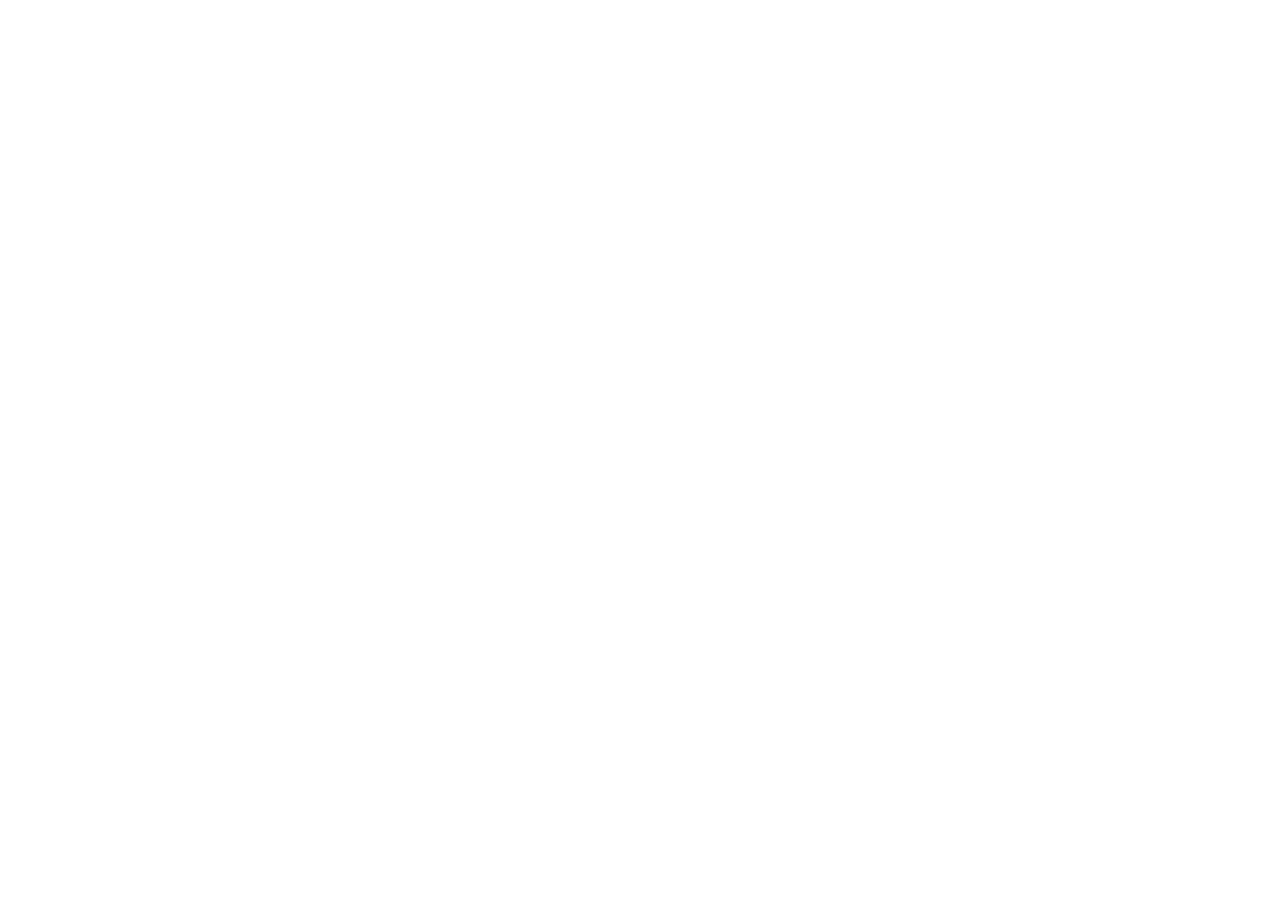
==== index.html @ bb18f1b4 "bare bones site organization" ====
<!DOCTYPE html>
<html lang="en">
<head>
  <meta charset="UTF-8">
  <title>ideabox</title>
  <meta name="viewport" content="width=device-width, initial-scale=1.0">
  <link rel="stylesheet" type="text/css" href="css/normalize.css">
  <link rel="stylesheet" type="text/css" href="css/styles.css">
</head>
<body>

<header>
  
</header>

<article>
  
</article>

<aside>
  
</aside>

<footer>
  
</footer>
</body>
<script type="text/javascript" src="script.js"></script>
</html>
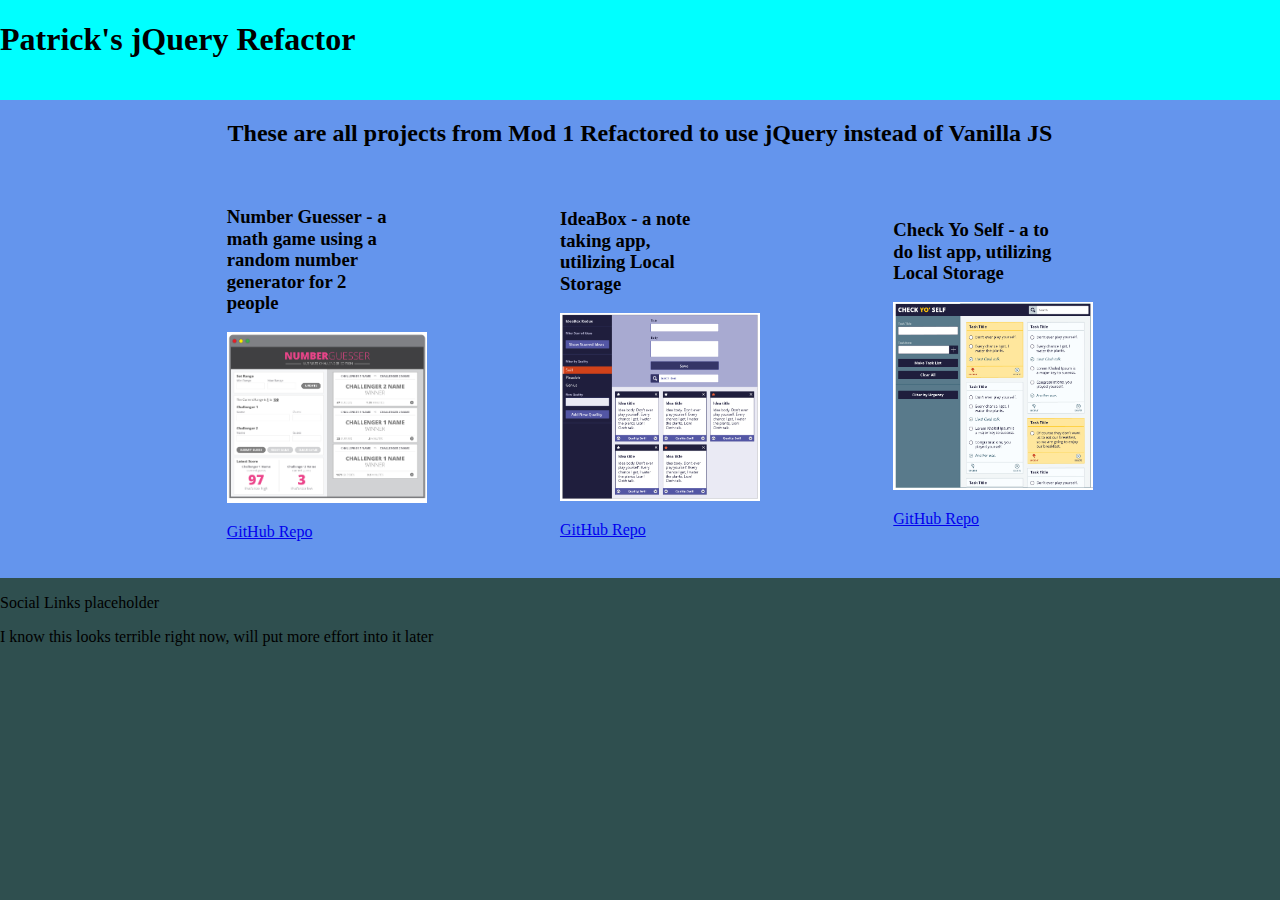
==== commit 2ed46615: "made landing page for projects and added images" ====
--- a/index.html
+++ b/index.html
@@ -4,26 +4,38 @@
   <meta charset="UTF-8">
   <title>ideabox</title>
   <meta name="viewport" content="width=device-width, initial-scale=1.0">
-  <link rel="stylesheet" type="text/css" href="css/normalize.css">
-  <link rel="stylesheet" type="text/css" href="css/styles.css">
+  <link rel="stylesheet" type="text/css" href="normalize.css">
+  <link rel="stylesheet" type="text/css" href="styles.css">
 </head>
 <body>
-
 <header>
-  
+  <h1>Patrick's jQuery Refactor</h1>
 </header>
-
 <article>
-  
+  <h2>These are all projects from Mod 1 Refactored to use jQuery instead of Vanilla JS</h2>
+  <div class="flex">
+    <section>
+      <h3>Number Guesser - a math game using a random number generator for 2 people</h3>
+      <a href="./number-guesser/index.html"><img src="images/number-guesser-01-comp.jpg"></a>
+      <p><a href="https://github.com/pgoulding/jQuery-refactor-projects/tree/master/number-guesser">GitHub Repo</a></p>
+    </section>
+    <section>
+      <h3>IdeaBox - a note taking app, utilizing Local Storage</h3>
+      <a href="./idea-box/index.html"><img src="images/ideabox-redux-01-comp.jpg"></a>
+      <p><a href="https://github.com/pgoulding/jQuery-refactor-projects/tree/master/idea-box">GitHub Repo</a></p>
+    </section>
+    <section>
+      <h3>Check Yo Self - a to do list app, utilizing Local Storage</h3>
+      <a href="./check-yo-self/index.html"><img src="images/check-yo-self-01 .jpg"></a>
+      <p><a href="https://github.com/pgoulding/jQuery-refactor-projects/tree/master/check-yo-self">GitHub Repo</a></p>
+    </section>
+  </div>
 </article>
-
-<aside>
-  
-</aside>
-
 <footer>
-  
+  <p>Social Links placeholder</p>
+  <p>I know this looks terrible right now, will put more effort into it later</p>
 </footer>
 </body>
-<script type="text/javascript" src="script.js"></script>
+<script src="https://ajax.googleapis.com/ajax/libs/jquery/3.4.0/jquery.min.js"></script>
+<script type="text/javascript" src="main.js"></script>
 </html>--- a/styles.css
+++ b/styles.css
@@ -0,0 +1,73 @@
+/*---------- Body ------------------*/
+*{
+  box-sizing: border-box;
+}
+
+body{
+  display: grid;
+  grid-template-rows: 100px auto 200px;
+  background-color: darkslategray;
+}
+
+.flex{
+  display: flex;
+  flex-wrap: wrap;
+  justify-content: space-between;
+  max-width: 1000px;
+  margin: auto;
+}
+
+/*---------- Header ----------------*/
+header{
+ background-color: aqua;
+ grid-row: 1;
+}
+
+/*---------- Aritcle ---------------*/
+article{
+  grid-row: 2;
+  background-color: cornflowerblue;
+}
+
+img{
+  width: 200px;
+  margin: auto;
+}
+
+section{
+ width: 200px;
+ padding: 20px; 
+ margin: auto;
+}
+
+h2{
+  text-align: center;
+}
+
+/*---------- Footer ----------------*/
+footer{
+background-color: darkslategrey;
+grid-row: auto;
+}
+
+/*---------- Media Queries ---------*/
+
+/*---- Large Tablet/Small Comp -----*/
+@media screen and (max-width: 1024px){
+
+}
+
+/*---- Typical Tablet Size ---------*/
+@media screen and (max-width: 768px){
+
+}
+
+/*---- Large Phones ----------------*/
+@media screen and (max-width: 440px){
+
+}
+
+/*---- Small Screens ---------------*/
+@media screen and (max-width: 320px){
+
+}
